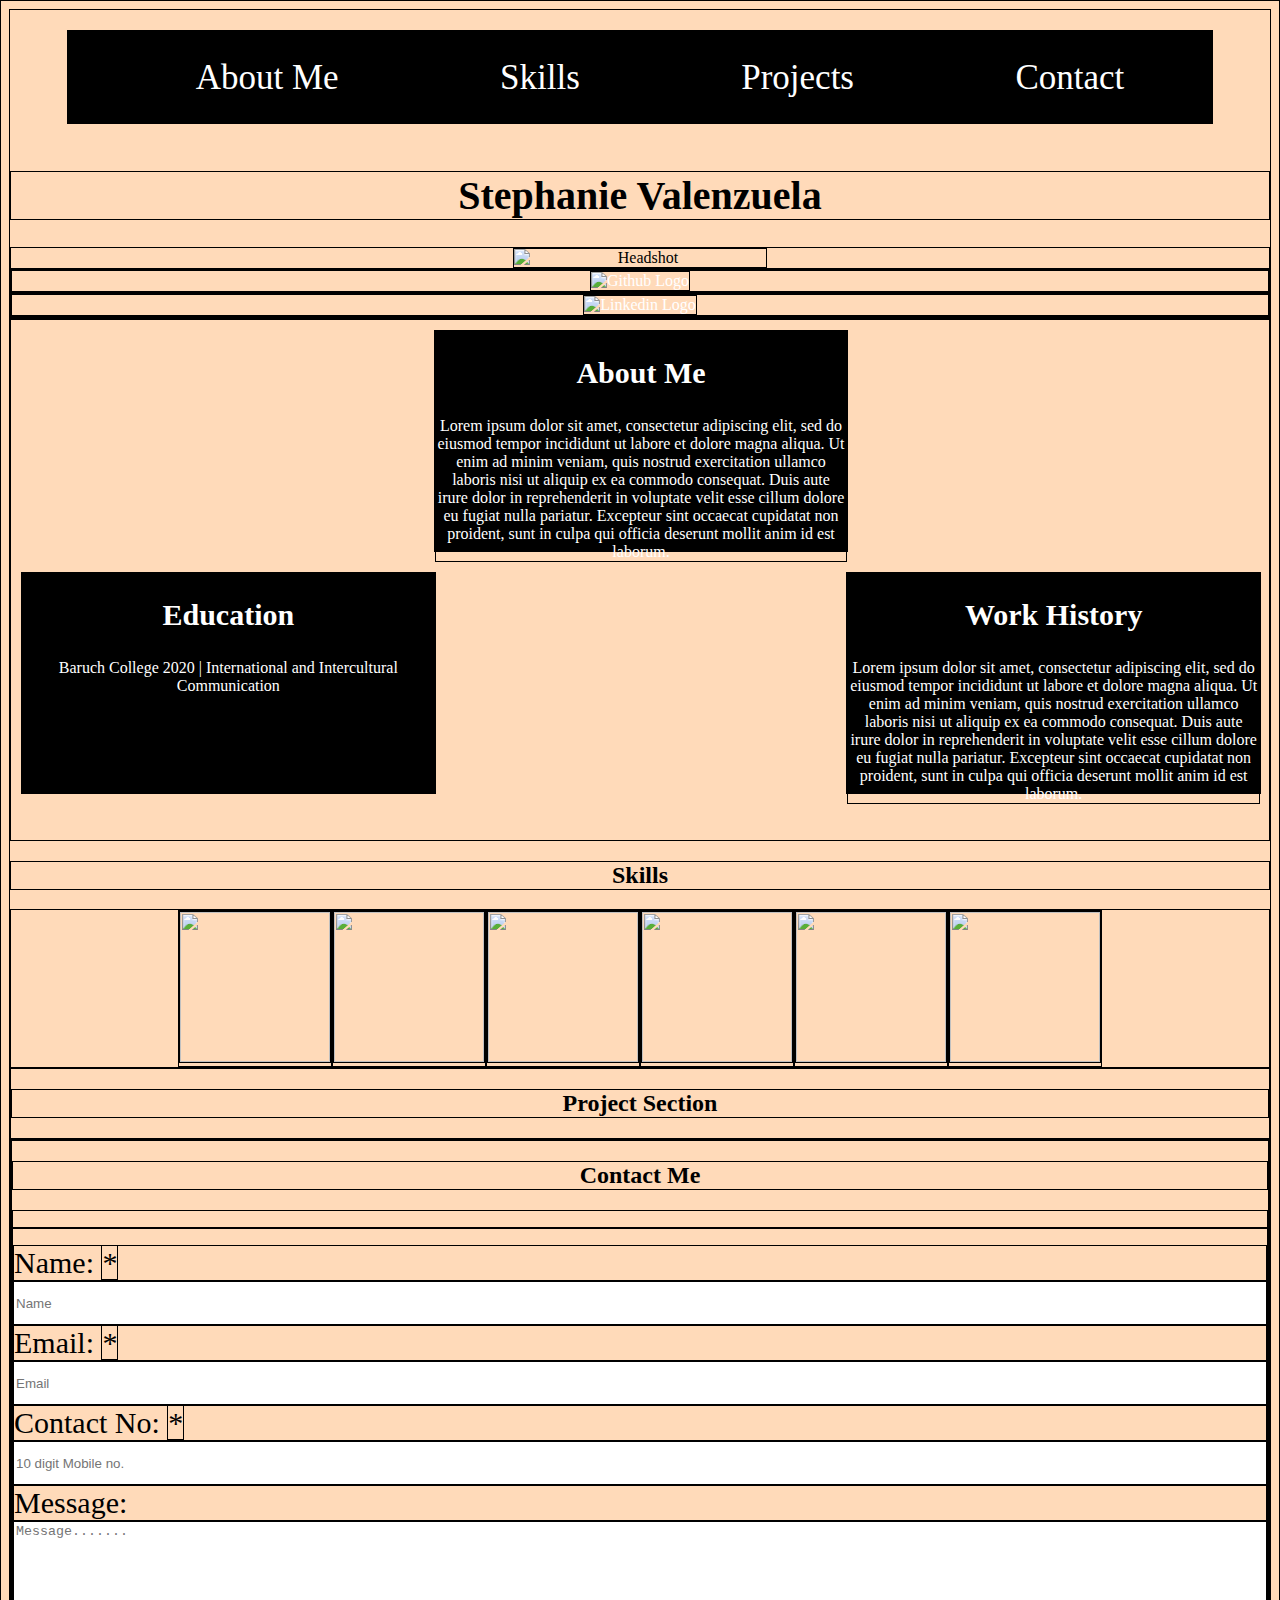
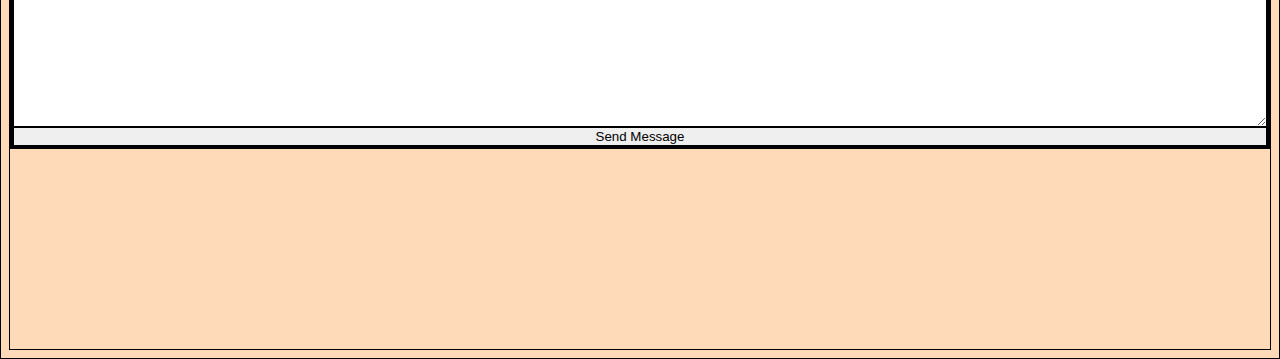
==== index.html @ 975cd6d8 "new changes" ====
<!DOCTYPE html>
<html lang="en">
<head>
    <meta charset="UTF-8">
    <meta name="viewport" content="width=device-width, initial-scale=1.0">
    <title>JSON Test</title>
    <script
    src="https://code.jquery.com/jquery-3.5.1.js"
    integrity="sha256-QWo7LDvxbWT2tbbQ97B53yJnYU3WhH/C8ycbRAkjPDc="
    crossorigin="anonymous" defer></script>
    <link rel="stylesheet" href="style.css">
    <script type="text/javascript" src="main.js" defer></script>
   
    <!--
    <style type="text/css">
        img {
            width: 400px;
        }
    </style>
    -->

    

</head>
<body>
    <header>
    <nav class ="tabletBlock">
        <ul>
            <li><a href="#aboutHeaderCopy">About Me</a></li>
            <li><a href="#skillsHeader">Skills</a></li>
            <li><a href="#projectHeader">Projects</a></li>
            <li><a href="#contactHeader">Contact</a></li>
        </ul>
    </nav>

        <nav class="desktopBlock">
            <div class="burger">☰</div>
            <div class="tabletLink"><a href="#aboutHeader">About Me</a></div>
            <div class="tabletLink"><a href="#skillsHeader">Skills</a></div>
            <div class="tabletLink"><a href="#projectHeader">Projects</a></div>
            <div class="tabletLink"><a href="#contactHeader">Contact</a></div>
           
    </nav>

</header>
        
            <h1 id="name">Stephanie Valenzuela</h1>
            <div class="headshotSection">
                <img class="headshot" src="https://drscdn.500px.org/photo/1018550134/m%3D256/v2?sig=6af01da31e4c8478c1edacd9b166d43d00615f0f2726a0ee5d3b8e464237938c" alt="Headshot">
            </div>
        <div class="Logos">
            <a href="https://github.com/svalenzuela1">
                <img class="githubLogo" src="https://github.githubassets.com/images/modules/logos_page/GitHub-Logo.png" alt="Github Logo"><a href="https://github.com/svalenzuela1"></a>
            </a>

            <a>
                <img class="linkedinLogo" src="https://upload.wikimedia.org/wikipedia/commons/thumb/0/01/LinkedIn_Logo.svg/1024px-LinkedIn_Logo.svg.png" alt="Linkedin Logo"> <a href="https://www.linkedin.com/in/stephanie-v-568577141/"></a>
            </a>
          <!--  <img src="https://drscdn.500px.org/photo/1018550134/m%3D900/v2?sig=9d50279fc38ce0d0d78063d9394e8881e8acc5c278f2526e3326abfda5688c95" alt="headshot"> -->
        </div>
    <div class="hideOnDesktop">
        <h2 id="aboutHeader">About Me</h2>

          <div class="beginning1">

    <p class="about">Lorem ipsum dolor sit amet, consectetur adipiscing elit, 
        sed do eiusmod tempor incididunt ut labore et dolore magna aliqua. Ut enim ad 
        minim veniam, quis nostrud exercitation ullamco laboris nisi ut aliquip ex ea 
        commodo consequat. Duis aute irure dolor in reprehenderit in voluptate velit 
        esse cillum dolore eu fugiat nulla pariatur. Excepteur sint occaecat cupidatat 
        non proident, sunt in culpa qui officia deserunt mollit anim id est laborum.</p>
    </div>

    <h2 class="educationHeader">Education</h2>
    <div class="beginning2">
    <p class="education"> Baruch College 2020 | International and Intercultural Communication </p>
    </div>


    <h2 class="workHeader"> Work History </h2>

    <div class="beginning3">

    <p class="work">Lorem ipsum dolor sit amet, consectetur adipiscing elit, sed do eiusmod tempor 
        incididunt ut labore et dolore magna aliqua. Ut enim ad minim veniam, quis nostrud 
        exercitation ullamco laboris nisi ut aliquip ex ea commodo consequat. Duis aute 
        irure dolor in reprehenderit in voluptate velit esse cillum dolore eu fugiat nulla 
        pariatur. Excepteur sint occaecat cupidatat non proident, sunt in culpa qui officia 
        deserunt mollit anim id est laborum.</p>
   
    </div>

</div>

<div class="introCopy">

    <div class="beginning1Copy">

        <h2 id="aboutHeaderCopy">About Me</h2>

<p class="aboutCopy">Lorem ipsum dolor sit amet, consectetur adipiscing elit, 
  sed do eiusmod tempor incididunt ut labore et dolore magna aliqua. Ut enim ad 
  minim veniam, quis nostrud exercitation ullamco laboris nisi ut aliquip ex ea 
  commodo consequat. Duis aute irure dolor in reprehenderit in voluptate velit 
  esse cillum dolore eu fugiat nulla pariatur. Excepteur sint occaecat cupidatat 
  non proident, sunt in culpa qui officia deserunt mollit anim id est laborum.</p>
</div>

<div class="beginning2Copy">
    <h2 id="educationHeaderCopy">Education</h2>
<p class="educationCopy"> Baruch College 2020 | International and Intercultural Communication </p>
</div>



<div class="beginning3Copy">

    <h2 id="workHeaderCopy"> Work History </h2>

<p class="workCopy">Lorem ipsum dolor sit amet, consectetur adipiscing elit, sed do eiusmod tempor 
  incididunt ut labore et dolore magna aliqua. Ut enim ad minim veniam, quis nostrud 
  exercitation ullamco laboris nisi ut aliquip ex ea commodo consequat. Duis aute 
  irure dolor in reprehenderit in voluptate velit esse cillum dolore eu fugiat nulla 
  pariatur. Excepteur sint occaecat cupidatat non proident, sunt in culpa qui officia 
  deserunt mollit anim id est laborum.</p>

</div>

</div>
    <h2 id="skillsHeader">Skills</h2>

    <div class="skills">
       
        
    <a>
    <img class="htmlLogo" src="https://www.logolynx.com/images/logolynx/s_4e/4e441838b106d7cb1154de0eb7501381.png">
    </a>

    <a href="http://www.w3.org/html/logo/">
        <img class="cssLogo" src="https://upload.wikimedia.org/wikipedia/commons/thumb/d/d5/CSS3_logo_and_wordmark.svg/544px-CSS3_logo_and_wordmark.svg.png">
    </a>

    <a>
        <img class="jsLogo" src="https://seeklogo.com/images/J/java-script-js-logo-ACF4AE5082-seeklogo.com.png">
    </a>

    <a>
        <img class="jqueryLogo" src="https://openjsf.org/wp-content/uploads/sites/84/2019/10/jquery-logo-vertical_large_square.png">
    </a>

    <a>
        <img class="jsonLogo" src="https://i.pinimg.com/originals/af/e9/21/afe9219d7dc0bb2b255d82ddbf9a872e.png">
    </a>

    <a>
        <img class="pythonLogo" src="https://fontmeme.com/images/Python-Logo.jpg">
    </a>

    </div>
    

    <div class="projectSection"> 
       
        <h2 id="projectHeader">Project Section</h2>


    </div>

   
    
    <div class="contactSection">

        <footer> 
            <h2 id="contactHeader"> Contact Me</h2>

    <form id="form">
    <p id="returnmessage"></p>
    <label class="labels">Name: <span>*</span></label>
    <input class="contactName"type="text" placeholder="Name"/>
    <label class="labels">Email: <span>*</span></label>
    <input class="contactEmail"type="text" placeholder="Email"/>
    <label class="labels">Contact No: <span>*</span></label>
    <input class="contactPhone"type="text" placeholder="10 digit Mobile no."/>
    <label class="labels">Message:</label>
    <textarea class="message" placeholder="Message......."></textarea>
    <input type="button" id="submit" value="Send Message"/>
    </form>
    
        </footer>

    </div>
    

</body>

</html>
---- style.css ----
@media only screen and (min-width: 800px) {
    /*DESKTOP*/

* { border: 1px solid black;}

html {
background-color: peachpuff
}

.desktopBlock {
visibility: hidden;
display: none;
}

header {
display: flex;
width: 90%;
min-width: 320px;
background-color: black;
justify-content: space-between;
margin: 20px auto;
padding: 5px;
}

nav{
box-sizing: content-box;
background-color: black;
width: 100vw; 
height: 80px;

}
ul{
display: flex;
font-size: larger;
justify-content: space-around;

}
li {
list-style-type: none;
font-size: 35px;
}

a{
text-decoration: none;
color: white;
}
#name {
font-size: 40px;
text-align: center;
}

.headshotSection {
display: flex;
justify-content: center;
}
.headshot {
justify-content: center;
text-align: center;
}

.githubLogo, .linkedinLogo {
width: 20%;
height: 20%;
}
/*
.apiImages {
width: 20%;
height: 20%;
flex-direction: flex-end;
display: flex
}
*/

.hideOnDesktop{
visibility: hidden;
display: none;
}

.Logos {
display: flex;
flex-direction: column;
text-align: center;
}
/* beginning of grid */
.introCopy {
display: grid;
grid-template-areas: 
". beginning1Copy ."
"beginning2Copy . beginning3Copy";
padding: 10px;
grid-template-columns: 1fr 1fr 1fr;
grid-template-rows: 1fr 4fr;
height: 500px;
/*
width: 90%;
margin: auto;
*/
}

.beginning1Copy {
grid-area: beginning1Copy;
color: white;
background-color: black;
height: 220px;
width: 100%;
text-align: center;
/*
grid-row-start: auto;
*/
margin-bottom: 20px;
}
#aboutHeaderCopy, #workHeaderCopy, #educationHeaderCopy {
font-size: 30px;
}
.beginning2Copy {
grid-area: beginning2Copy;
color: white;
background-color: black;
height: 220px;
width: 100%;
text-align: center;
margin-bottom: 50px;
}

.beginning3Copy {
grid-area: beginning3Copy;
grid-template-rows: span;
color: white;
background-color: black;
height: 220px;
width: 100%;
text-align: center;
margin-bottom: 50px;
}
/* end of grid */

.beginning1 {
display: flex;
justify-content: center;
}

#aboutHeader {
text-align: center;
font-size: 16;
}

.about {
background-color: white;
border: 2px solid burlywood;
color: burlywood;
width: 400px;
line-height: 2; 
}

.beginning2 {
display: flex;
justify-content: center;
}

.educationHeader {
font-size: 25px;
text-align: center;
}

.education {
background-color: white;
border: 2px solid burlywood;
color: burlywood;
height: 200px; 
width: 310px;
line-height: 2;
text-align: center;
}

.beginning3{
display: flex;
justify-content: center;
}

.workHeader {
font-size: 25px;
text-align: center;
}

.work {
background-color: white;
border: 2px solid burlywood;
color: burlywood;
margin-bottom: 100px;
width: 400px;
line-height: 2;
}

#skillsHeader {
text-align: center;
}

.skills {
display: flex;
justify-content: center;
flex-wrap: wrap;
}

.htmlLogo, .cssLogo, .jsLogo, .jqueryLogo, .jsonLogo, .pythonLogo {
flex-direction: row;
height: 150px;
width: 150px;
}

#projectHeader{
text-align: center;
}

/*
.API {
display: flex;
justify-content: center;
flex-direction: column;
}
.apiImages {
justify-content: center;
flex-direction: column;
width: 20%;
height: 20%;
}
*/

img {
width: 20%;
height: 20%;
}

body {
display: flex;
flex-direction: column;
align-content: space-between;
}
.projectSection {
display: flex;
flex-direction: column;
justify-content: center;
}


#form {
display: flex;
flex-direction: column;
}

#contactHeader{
text-align: center;
}

.contactSection {
margin-bottom: 200px;
align-content: flex-end;
flex-direction: row;
}

.contactFormHeader {
text-align: center; 
}

.contactName {
flex-direction: row;
height: 40px;
}

.contactEmail {
flex-direction: row;
height: 40px;
}

.contactPhone {
flex-direction: row;
height: 40px;
}

.message {
height: 200px;
}

.labels {
font-size: 30px;
}

}

@media only screen and (max-width: 800px) {
/* TABLET */
* { border: 1px solid black;}

html {
background-color: peachpuff
}

body {
display: flex;
flex-direction: column;
align-content: space-between;
}

.introCopy {
display: none;
}

/*alex tutorial*/
header {
display: flex;
width: 80%;
min-width: 450px;
background-color: black;
justify-content: space-between;
margin: 20px auto;
padding: 5px;
}

/*
.logo {
font-size: larger;
color: white; 
margin: 20px;
font-family: 
}
*/

.desktopBlock {
display: flex;
justify-content: space-around;
width: 40%;
align-content: center;
margin: 20px;
flex-direction: column;
font-size: 20px;
line-height: 2;
}

nav div a {
color: white;
text-decoration: none;
}

.burger {
color: white;
font-size: x-large;
}

.tabletLink {
display: none;
flex-direction: column;
}
/* end of alex tutorial */

.tabletBlock {
visibility: hidden;
display: none;
}

a {
text-decoration: none;
color: white;
}

#name {
font-size: 40px;
text-align: center;
}

.headshotSection {
display: flex;
justify-content: center;
}
.headshot {
justify-content: center;
text-align: center;
}

.githubLogo, .linkedinLogo {
width: 40%;
height: 40%;
}

.Logos {
display: flex;
flex-direction: column;
text-align: center;
}

.beginning1 {
display: flex;
justify-content: center;
}

#aboutHeader {
text-align: center;
font-size: 16;
}

.about {
background-color: white;
border: 2px solid burlywood;
color: burlywood;
margin-bottom: 100px;
width: 400px;
line-height: 2; 
}

.beginning2 {
display: flex;
justify-content: center;
}

.educationHeader {
font-size: 25px;
text-align: center;
}

.education {
background-color: white;
border: 2px solid burlywood;
color: burlywood;
height: 200px; 
width: 310px;
line-height: 2;
text-align: center;
}

.beginning3{
display: flex;
justify-content: center;
}

.workHeader {
font-size: 25px;
text-align: center;
}

.work {
background-color: white;
border: 2px solid burlywood;
color: burlywood;
margin-bottom: 100px;
width: 400px;
line-height: 2;
}

#skillsHeader {
text-align: center;
}

.skills {
display: flex;
justify-content: center;
flex-wrap: wrap;
}

.htmlLogo, .cssLogo, .jsLogo, .jqueryLogo, .jsonLogo, .pythonLogo {
flex-direction: row;
height: 150px;
width: 150px;
}

#projectHeader{
text-align: center;
}
/* Beginning of API Section */
.apiImages {
width: 50%;
height: 50%;
}

.apiTitles {
font-size: 50px;
}

.apiTexts {
font-size: 40px;
}
/* End Of API Section */
body {
display: flex;
flex-direction: column;
align-content: space-between;
}
.projectSection {
display: flex;
flex-direction: column;
justify-content: center;
}


#form {
display: flex;
flex-direction: column;
}
#contactHeader{
text-align: center;
}

.contactSection {
margin-bottom: 200px;
align-content: flex-end;
flex-direction: row;

}

.contactFormHeader {
text-align: center;

}

.contactName {
flex-direction: row;
height: 40px;
}

.contactEmail {
flex-direction: row;
height: 40px;
}

.contactPhone {
flex-direction: row;
height: 40px;
}

.message {
height: 200px;
}
.labels {
font-size: 30px;
}    

}

@media only screen and (max-width: 450px) {
* { border: 1px solid black;}

html {
background-color: peachpuff
}

.introCopy {
display: none;
}

.tabletBlock {
visibility: hidden;
display: none;
}

/*alex tutorial*/
header {
display: flex;
width: 90%;
min-width: 10px;
background-color: black;
justify-content: space-between;
margin: 20px auto;
padding: 5px;
}

.desktopBlock {
display: flex;
justify-content: space-around;
width: 40%;
align-content: center;
margin: 20px;
flex-direction: column;
}

nav div a {
color: white;
text-decoration: none;
}

.burger {
color: white;
font-size: x-large;
}

.tabletLink {
display: none;
flex-direction: column;
font-size: 20px;
}
/* end of alex tutorial */

a{
text-decoration: none;
color: white;
}
#name {
font-size: 40px;
text-align: center;
color: white;
background-color: black;
}

.headshotSection {
display: flex;
justify-content: center;
}
.headshot {
justify-content: center;
text-align: center;
}

.githubLogo, .linkedinLogo {
width: 40%;
height: 40%;
}

.Logos {
display: flex;
flex-direction: column;
text-align: center;
}

.beginning1 {
display: flex;
justify-content: center;
}

#aboutHeader {
text-align: center;
font-size: 30;
color: white;
background-color: black;
}

.about {
background-color: white;
border: 2px solid burlywood;
color: burlywood;
width: 400px;
line-height: 2; 
}

.beginning2 {
display: flex;
justify-content: center;
}

.educationHeader {
font-size: 30px;
text-align: center;
color: white;
background-color: black;
}

.education {
background-color: white;
border: 2px solid burlywood;
color: burlywood;
height: 200px; 
width: 310px;
line-height: 2;
text-align: center;
}

.beginning3{
display: flex;
justify-content: center;
}

.workHeader {
font-size: 25px;
text-align: center;
color: white;
background-color: black;
}

.work {
background-color: white;
border: 2px solid burlywood;
color: burlywood;
margin-bottom: 100px;
width: 400px;
line-height: 2;
}

#skillsHeader {
text-align: center;
font-size: 30px;
color: white;
background-color: black;
}

.skills {
display: flex;
justify-content: center;
flex-wrap: wrap;
background-color: black;
}

.htmlLogo, .cssLogo, .jsLogo, .jqueryLogo, .jsonLogo, .pythonLogo {
flex-direction: row;
height: 150px;
width: 150px;
}

#projectHeader{
text-align: center;
font-size: 30px;
color: white;
background-color: black;
}

.projectSection {
display: flex;
flex-direction: column;
justify-content: center;
}

/* Beginning of API Section */
.apiImages {
width: 100%;
height: 100%;
}

.apiTitles {
font-size: 50px;
color: white; 
background-color: black;
}

.apiTexts {
font-size: 25px;
color: white;
background-color: black;
}
/* End Of API Section */

#form {
display: flex;
flex-direction: column;
}
#contactHeader{
text-align: center;
}

.contactSection {
margin-bottom: 200px;
align-content: flex-end;
flex-direction: row;

}

.contactFormHeader {
text-align: center;

}

.contactName {
flex-direction: row;
height: 40px;
}

.contactEmail {
flex-direction: row;
height: 40px;
}

.contactPhone {
flex-direction: row;
height: 40px;
}

.message {
height: 200px;
}
.labels {
font-size: 30px;
}

}
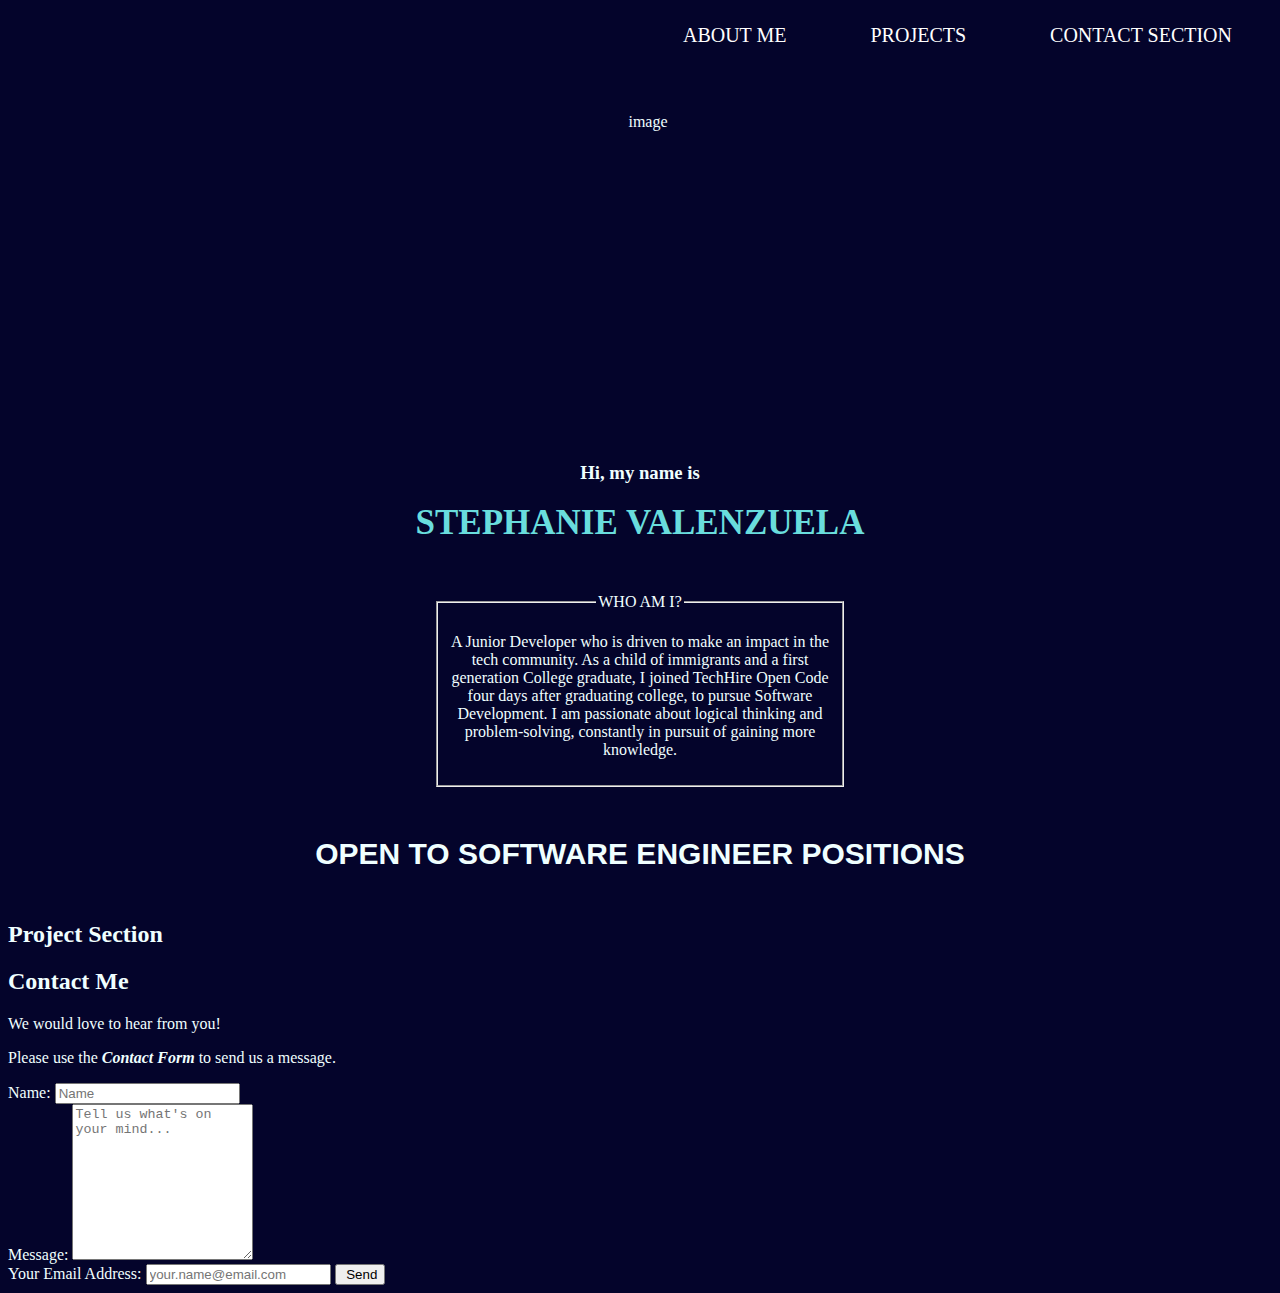
==== commit b54f180c: "starting portfolio anew" ====
--- a/index.html
+++ b/index.html
@@ -3,162 +3,43 @@
 <head>
     <meta charset="UTF-8">
     <meta name="viewport" content="width=device-width, initial-scale=1.0">
-    <title>JSON Test</title>
+    <title>Software Engineer</title>
     <script
     src="https://code.jquery.com/jquery-3.5.1.js"
     integrity="sha256-QWo7LDvxbWT2tbbQ97B53yJnYU3WhH/C8ycbRAkjPDc="
     crossorigin="anonymous" defer></script>
+
     <link rel="stylesheet" href="style.css">
-    <script type="text/javascript" src="main.js" defer></script>
-   
-    <!--
-    <style type="text/css">
-        img {
-            width: 400px;
-        }
-    </style>
-    -->
-
-    
-
+    <script src="main.js" defer></script>
 </head>
 <body>
-    <header>
-    <nav class ="tabletBlock">
+    <div class="nav">
+    <nav>
+
         <ul>
-            <li><a href="#aboutHeaderCopy">About Me</a></li>
-            <li><a href="#skillsHeader">Skills</a></li>
-            <li><a href="#projectHeader">Projects</a></li>
-            <li><a href="#contactHeader">Contact</a></li>
+            <li class="li"><a class="li" href="#aboutMe">ABOUT ME</a></li>
+            <li class="li"><a class="li" href="#projectHeader">PROJECTS</a></li>
+            <li class="li"><a class="li" href="#contactHeader">CONTACT SECTION</a></li>
+           
         </ul>
     </nav>
+    </div> <!--END OF NAV-->
 
-        <nav class="desktopBlock">
-            <div class="burger">☰</div>
-            <div class="tabletLink"><a href="#aboutHeader">About Me</a></div>
-            <div class="tabletLink"><a href="#skillsHeader">Skills</a></div>
-            <div class="tabletLink"><a href="#projectHeader">Projects</a></div>
-            <div class="tabletLink"><a href="#contactHeader">Contact</a></div>
-           
-    </nav>
-
-</header>
-        
-            <h1 id="name">Stephanie Valenzuela</h1>
-            <div class="headshotSection">
-                <img class="headshot" src="https://drscdn.500px.org/photo/1018550134/m%3D256/v2?sig=6af01da31e4c8478c1edacd9b166d43d00615f0f2726a0ee5d3b8e464237938c" alt="Headshot">
-            </div>
-        <div class="Logos">
-            <a href="https://github.com/svalenzuela1">
-                <img class="githubLogo" src="https://github.githubassets.com/images/modules/logos_page/GitHub-Logo.png" alt="Github Logo"><a href="https://github.com/svalenzuela1"></a>
-            </a>
-
-            <a>
-                <img class="linkedinLogo" src="https://upload.wikimedia.org/wikipedia/commons/thumb/0/01/LinkedIn_Logo.svg/1024px-LinkedIn_Logo.svg.png" alt="Linkedin Logo"> <a href="https://www.linkedin.com/in/stephanie-v-568577141/"></a>
-            </a>
-          <!--  <img src="https://drscdn.500px.org/photo/1018550134/m%3D900/v2?sig=9d50279fc38ce0d0d78063d9394e8881e8acc5c278f2526e3326abfda5688c95" alt="headshot"> -->
-        </div>
-    <div class="hideOnDesktop">
-        <h2 id="aboutHeader">About Me</h2>
-
-          <div class="beginning1">
-
-    <p class="about">Lorem ipsum dolor sit amet, consectetur adipiscing elit, 
-        sed do eiusmod tempor incididunt ut labore et dolore magna aliqua. Ut enim ad 
-        minim veniam, quis nostrud exercitation ullamco laboris nisi ut aliquip ex ea 
-        commodo consequat. Duis aute irure dolor in reprehenderit in voluptate velit 
-        esse cillum dolore eu fugiat nulla pariatur. Excepteur sint occaecat cupidatat 
-        non proident, sunt in culpa qui officia deserunt mollit anim id est laborum.</p>
-    </div>
-
-    <h2 class="educationHeader">Education</h2>
-    <div class="beginning2">
-    <p class="education"> Baruch College 2020 | International and Intercultural Communication </p>
-    </div>
-
-
-    <h2 class="workHeader"> Work History </h2>
-
-    <div class="beginning3">
-
-    <p class="work">Lorem ipsum dolor sit amet, consectetur adipiscing elit, sed do eiusmod tempor 
-        incididunt ut labore et dolore magna aliqua. Ut enim ad minim veniam, quis nostrud 
-        exercitation ullamco laboris nisi ut aliquip ex ea commodo consequat. Duis aute 
-        irure dolor in reprehenderit in voluptate velit esse cillum dolore eu fugiat nulla 
-        pariatur. Excepteur sint occaecat cupidatat non proident, sunt in culpa qui officia 
-        deserunt mollit anim id est laborum.</p>
-   
-    </div>
-
-</div>
-
-<div class="introCopy">
-
-    <div class="beginning1Copy">
-
-        <h2 id="aboutHeaderCopy">About Me</h2>
-
-<p class="aboutCopy">Lorem ipsum dolor sit amet, consectetur adipiscing elit, 
-  sed do eiusmod tempor incididunt ut labore et dolore magna aliqua. Ut enim ad 
-  minim veniam, quis nostrud exercitation ullamco laboris nisi ut aliquip ex ea 
-  commodo consequat. Duis aute irure dolor in reprehenderit in voluptate velit 
-  esse cillum dolore eu fugiat nulla pariatur. Excepteur sint occaecat cupidatat 
-  non proident, sunt in culpa qui officia deserunt mollit anim id est laborum.</p>
-</div>
-
-<div class="beginning2Copy">
-    <h2 id="educationHeaderCopy">Education</h2>
-<p class="educationCopy"> Baruch College 2020 | International and Intercultural Communication </p>
-</div>
-
-
-
-<div class="beginning3Copy">
-
-    <h2 id="workHeaderCopy"> Work History </h2>
-
-<p class="workCopy">Lorem ipsum dolor sit amet, consectetur adipiscing elit, sed do eiusmod tempor 
-  incididunt ut labore et dolore magna aliqua. Ut enim ad minim veniam, quis nostrud 
-  exercitation ullamco laboris nisi ut aliquip ex ea commodo consequat. Duis aute 
-  irure dolor in reprehenderit in voluptate velit esse cillum dolore eu fugiat nulla 
-  pariatur. Excepteur sint occaecat cupidatat non proident, sunt in culpa qui officia 
-  deserunt mollit anim id est laborum.</p>
-
-</div>
-
-</div>
-    <h2 id="skillsHeader">Skills</h2>
-
-    <div class="skills">
-       
-        
-    <a>
-    <img class="htmlLogo" src="https://www.logolynx.com/images/logolynx/s_4e/4e441838b106d7cb1154de0eb7501381.png">
-    </a>
-
-    <a href="http://www.w3.org/html/logo/">
-        <img class="cssLogo" src="https://upload.wikimedia.org/wikipedia/commons/thumb/d/d5/CSS3_logo_and_wordmark.svg/544px-CSS3_logo_and_wordmark.svg.png">
-    </a>
-
-    <a>
-        <img class="jsLogo" src="https://seeklogo.com/images/J/java-script-js-logo-ACF4AE5082-seeklogo.com.png">
-    </a>
-
-    <a>
-        <img class="jqueryLogo" src="https://openjsf.org/wp-content/uploads/sites/84/2019/10/jquery-logo-vertical_large_square.png">
-    </a>
-
-    <a>
-        <img class="jsonLogo" src="https://i.pinimg.com/originals/af/e9/21/afe9219d7dc0bb2b255d82ddbf9a872e.png">
-    </a>
-
-    <a>
-        <img class="pythonLogo" src="https://fontmeme.com/images/Python-Logo.jpg">
-    </a>
-
+    <div class="intro"> 
+        <img class="portfolioimg" src="https://res.cloudinary.com/stephaniev/image/upload/v1601494626/IMG_2216_vlk6qn.jpg" alt="image">
+        <h3>Hi, my name is </h3>
+        <h1 class="name"> STEPHANIE VALENZUELA</h1>
+        <fieldset class="fieldset1"> <legend> WHO AM I?</legend>
+            <p> A Junior Developer who is driven to make an impact in the tech community. 
+                As a child of immigrants and a first generation College graduate, I joined 
+                TechHire Open Code four days after graduating college, to pursue Software Development. I am passionate about 
+                logical thinking and problem-solving, constantly in pursuit of gaining more 
+                knowledge.</p>
+            </fieldset>
+        <h3 class="position"> OPEN TO SOFTWARE ENGINEER POSITIONS</h3>
     </div>
     
-
+<!--Project Section with API's-->
     <div class="projectSection"> 
        
         <h2 id="projectHeader">Project Section</h2>
@@ -167,25 +48,69 @@
     </div>
 
    
-    
+
+   <!--Walkthrough by H-Educate Blog--> 
     <div class="contactSection">
 
         <footer> 
             <h2 id="contactHeader"> Contact Me</h2>
+   
+            <aside class="contactText">
+        <p>
+            We would love to hear from you!
+        </p>
+        <p>
+            Please use the <b><em>Contact Form</em></b>
+            to send us a message.
+        </p>
+    </aside>
 
-    <form id="form">
-    <p id="returnmessage"></p>
-    <label class="labels">Name: <span>*</span></label>
-    <input class="contactName"type="text" placeholder="Name"/>
-    <label class="labels">Email: <span>*</span></label>
-    <input class="contactEmail"type="text" placeholder="Email"/>
-    <label class="labels">Contact No: <span>*</span></label>
-    <input class="contactPhone"type="text" placeholder="10 digit Mobile no."/>
-    <label class="labels">Message:</label>
-    <textarea class="message" placeholder="Message......."></textarea>
-    <input type="button" id="submit" value="Send Message"/>
+   
+
+
+    <form id="form" method="POST" class="pure-form pure-form-stacked" data-email="from_email@example.com"
+          action="https://script.google.com/macros/s/AKfycbwkThBxyinhKJig6MOSROdhkd7DQUTVb_y--uBG/exec">
+
+
+
+
+        <label class="labels" for="name">Name: </label>
+        <input class="contactName" name="name" placeholder="Name" />
+
+        <br>
+
+
+        <label class="labels "for="message">Message: </label>
+        <textarea class="message" name="message" rows="10"
+                  placeholder="Tell us what's on your mind..."></textarea>
+
+        <br>
+
+        <label class="labels" for="email"> Your Email Address:</label>
+        <input class="contactEmail" name="email" type="email" value=""
+               required placeholder="your.name@email.com" />
+
+
+
+        <button id="submit">
+            &nbsp;Send
+        </button>
+
     </form>
-    
+
+    <!-- Customise the Thankyou Message People See when they submit the form: -->
+    <div style="display:none;" id="thankyou_message">
+        <h2>
+            Thanks for contacting us!
+            We will get back to you soon!
+        </h2>
+    </div>
+
+
+    <script data-cfasync="false" type="text/javascript"
+            src="https://cdn.rawgit.com/dwyl/learn-to-send-email-via-google-script-html-no-server/master/form-submission-handler.js"></script>
+
+
         </footer>
 
     </div>
--- a/style.css
+++ b/style.css
@@ -1,777 +1,85 @@
-@media only screen and (min-width: 800px) {
-    /*DESKTOP*/
-
-* { border: 1px solid black;}
-
 html {
-background-color: peachpuff
+    background-color: rgb(4, 4, 43);
+    color: azure;
 }
 
-.desktopBlock {
-visibility: hidden;
-display: none;
+.nav{
+    color: white;
+    display: flex;
+   justify-content: flex-end;
 }
+/* nav {
+    background-color: grey; 
+    height: 50%;
+    width: 100%;
+} */
 
-header {
-display: flex;
-width: 90%;
-min-width: 320px;
-background-color: black;
-justify-content: space-between;
-margin: 20px auto;
-padding: 5px;
-}
-
-nav{
-box-sizing: content-box;
-background-color: black;
-width: 100vw; 
-height: 80px;
-
-}
-ul{
-display: flex;
-font-size: larger;
-justify-content: space-around;
-
-}
-li {
-list-style-type: none;
-font-size: 35px;
-}
-
-a{
-text-decoration: none;
-color: white;
-}
-#name {
-font-size: 40px;
-text-align: center;
-}
-
-.headshotSection {
-display: flex;
-justify-content: center;
-}
-.headshot {
-justify-content: center;
-text-align: center;
-}
-
-.githubLogo, .linkedinLogo {
-width: 20%;
-height: 20%;
-}
-/*
-.apiImages {
-width: 20%;
-height: 20%;
-flex-direction: flex-end;
-display: flex
-}
-*/
-
-.hideOnDesktop{
-visibility: hidden;
-display: none;
-}
-
-.Logos {
-display: flex;
-flex-direction: column;
-text-align: center;
-}
-/* beginning of grid */
-.introCopy {
-display: grid;
-grid-template-areas: 
-". beginning1Copy ."
-"beginning2Copy . beginning3Copy";
-padding: 10px;
-grid-template-columns: 1fr 1fr 1fr;
-grid-template-rows: 1fr 4fr;
-height: 500px;
-/*
-width: 90%;
-margin: auto;
-*/
-}
-
-.beginning1Copy {
-grid-area: beginning1Copy;
-color: white;
-background-color: black;
-height: 220px;
-width: 100%;
-text-align: center;
-/*
-grid-row-start: auto;
-*/
-margin-bottom: 20px;
-}
-#aboutHeaderCopy, #workHeaderCopy, #educationHeaderCopy {
-font-size: 30px;
-}
-.beginning2Copy {
-grid-area: beginning2Copy;
-color: white;
-background-color: black;
-height: 220px;
-width: 100%;
-text-align: center;
-margin-bottom: 50px;
-}
-
-.beginning3Copy {
-grid-area: beginning3Copy;
-grid-template-rows: span;
-color: white;
-background-color: black;
-height: 220px;
-width: 100%;
-text-align: center;
-margin-bottom: 50px;
-}
-/* end of grid */
-
-.beginning1 {
-display: flex;
-justify-content: center;
-}
-
-#aboutHeader {
-text-align: center;
-font-size: 16;
-}
-
-.about {
-background-color: white;
-border: 2px solid burlywood;
-color: burlywood;
-width: 400px;
-line-height: 2; 
-}
-
-.beginning2 {
-display: flex;
-justify-content: center;
-}
-
-.educationHeader {
-font-size: 25px;
-text-align: center;
-}
-
-.education {
-background-color: white;
-border: 2px solid burlywood;
-color: burlywood;
-height: 200px; 
-width: 310px;
-line-height: 2;
-text-align: center;
-}
-
-.beginning3{
-display: flex;
-justify-content: center;
-}
-
-.workHeader {
-font-size: 25px;
-text-align: center;
-}
-
-.work {
-background-color: white;
-border: 2px solid burlywood;
-color: burlywood;
-margin-bottom: 100px;
-width: 400px;
-line-height: 2;
-}
-
-#skillsHeader {
-text-align: center;
-}
-
-.skills {
-display: flex;
-justify-content: center;
-flex-wrap: wrap;
-}
-
-.htmlLogo, .cssLogo, .jsLogo, .jqueryLogo, .jsonLogo, .pythonLogo {
-flex-direction: row;
-height: 150px;
-width: 150px;
-}
-
-#projectHeader{
-text-align: center;
-}
-
-/*
-.API {
-display: flex;
-justify-content: center;
-flex-direction: column;
-}
-.apiImages {
-justify-content: center;
-flex-direction: column;
-width: 20%;
-height: 20%;
-}
-*/
-
-img {
-width: 20%;
-height: 20%;
-}
-
-body {
-display: flex;
-flex-direction: column;
-align-content: space-between;
-}
-.projectSection {
-display: flex;
-flex-direction: column;
-justify-content: center;
+.li{
+    display: inline;
+    padding: 20px;
+    font-size: 20px;
+    color: white;
+    text-decoration: none;
 }
 
 
-#form {
-display: flex;
-flex-direction: column;
+.li:hover{
+     background: rgb(65, 6, 92);
+     font-size: 25px;
 }
 
-#contactHeader{
-text-align: center;
+.name {
+    font-size: 35px;
+    color: rgb(105, 221, 221);
+    font-family: Cambria, Cochin, Georgia, Times, 'Times New Roman', serif;
+    margin-bottom: 50px;
+    margin-top: 1px;
 }
 
-.contactSection {
-margin-bottom: 200px;
-align-content: flex-end;
-flex-direction: row;
+.portfolioimg {
+    height: 300px;
+    width: 200px;
+    border-radius: 40%;
+    overflow: hidden;
+    margin-bottom: 30px;
+}
+.position {
+    color: azure;
+    font-size: 30px;
+    font-family: -apple-system, BlinkMacSystemFont, 'Segoe UI', Roboto, Oxygen, Ubuntu, Cantarell, 'Open Sans', 'Helvetica Neue', sans-serif;
+}
+.intro {
+    display: flex;
+    flex-direction: column;
+    align-items: center;
+    margin-top: 50px;
+    text-align: center;
 }
 
-.contactFormHeader {
-text-align: center; 
+.fieldset1{
+    text-align: center;
+    width: 30%;
+    margin-bottom: 20px;
 }
 
-.contactName {
-flex-direction: row;
-height: 40px;
+/* .API{
+    display:flex;
+    flex-direction: row;
+} */
+
+/* PROJECT SECTION */
+.apiImages {
+    height: 10%;
+    width: 20%;
 }
 
-.contactEmail {
-flex-direction: row;
-height: 40px;
+.apiURL {
+    font-size: 10px;
+    color: white;
 }
 
-.contactPhone {
-flex-direction: row;
-height: 40px;
-}
-
-.message {
-height: 200px;
-}
-
-.labels {
-font-size: 30px;
-}
-
-}
-
-@media only screen and (max-width: 800px) {
-/* TABLET */
-* { border: 1px solid black;}
-
-html {
-background-color: peachpuff
-}
-
-body {
-display: flex;
-flex-direction: column;
-align-content: space-between;
-}
-
-.introCopy {
-display: none;
-}
-
-/*alex tutorial*/
-header {
-display: flex;
-width: 80%;
-min-width: 450px;
-background-color: black;
-justify-content: space-between;
-margin: 20px auto;
-padding: 5px;
-}
-
-/*
-.logo {
-font-size: larger;
-color: white; 
-margin: 20px;
-font-family: 
-}
-*/
-
-.desktopBlock {
-display: flex;
-justify-content: space-around;
-width: 40%;
-align-content: center;
-margin: 20px;
-flex-direction: column;
-font-size: 20px;
-line-height: 2;
-}
-
-nav div a {
-color: white;
-text-decoration: none;
-}
-
-.burger {
-color: white;
-font-size: x-large;
-}
-
-.tabletLink {
-display: none;
-flex-direction: column;
-}
-/* end of alex tutorial */
-
-.tabletBlock {
-visibility: hidden;
-display: none;
-}
-
-a {
-text-decoration: none;
-color: white;
-}
-
-#name {
-font-size: 40px;
-text-align: center;
-}
-
-.headshotSection {
-display: flex;
-justify-content: center;
-}
-.headshot {
-justify-content: center;
-text-align: center;
-}
-
-.githubLogo, .linkedinLogo {
-width: 40%;
-height: 40%;
-}
-
-.Logos {
-display: flex;
-flex-direction: column;
-text-align: center;
-}
-
-.beginning1 {
-display: flex;
-justify-content: center;
-}
-
-#aboutHeader {
-text-align: center;
-font-size: 16;
-}
-
-.about {
-background-color: white;
-border: 2px solid burlywood;
-color: burlywood;
-margin-bottom: 100px;
-width: 400px;
-line-height: 2; 
-}
-
-.beginning2 {
-display: flex;
-justify-content: center;
-}
-
-.educationHeader {
-font-size: 25px;
-text-align: center;
-}
-
-.education {
-background-color: white;
-border: 2px solid burlywood;
-color: burlywood;
-height: 200px; 
-width: 310px;
-line-height: 2;
-text-align: center;
-}
-
-.beginning3{
-display: flex;
-justify-content: center;
-}
-
-.workHeader {
-font-size: 25px;
-text-align: center;
-}
-
-.work {
-background-color: white;
-border: 2px solid burlywood;
-color: burlywood;
-margin-bottom: 100px;
-width: 400px;
-line-height: 2;
-}
-
-#skillsHeader {
-text-align: center;
-}
-
-.skills {
-display: flex;
-justify-content: center;
-flex-wrap: wrap;
-}
-
-.htmlLogo, .cssLogo, .jsLogo, .jqueryLogo, .jsonLogo, .pythonLogo {
-flex-direction: row;
-height: 150px;
-width: 150px;
-}
-
-#projectHeader{
-text-align: center;
-}
-/* Beginning of API Section */
-.apiImages {
-width: 50%;
-height: 50%;
-}
-
-.apiTitles {
-font-size: 50px;
-}
-
-.apiTexts {
-font-size: 40px;
-}
-/* End Of API Section */
-body {
-display: flex;
-flex-direction: column;
-align-content: space-between;
-}
-.projectSection {
-display: flex;
-flex-direction: column;
-justify-content: center;
-}
+/* END OF PROJECT SECTION */
 
 
-#form {
-display: flex;
-flex-direction: column;
-}
-#contactHeader{
-text-align: center;
-}
 
-.contactSection {
-margin-bottom: 200px;
-align-content: flex-end;
-flex-direction: row;
 
-}
-
-.contactFormHeader {
-text-align: center;
-
-}
-
-.contactName {
-flex-direction: row;
-height: 40px;
-}
-
-.contactEmail {
-flex-direction: row;
-height: 40px;
-}
-
-.contactPhone {
-flex-direction: row;
-height: 40px;
-}
-
-.message {
-height: 200px;
-}
-.labels {
-font-size: 30px;
-}    
-
-}
-
-@media only screen and (max-width: 450px) {
-* { border: 1px solid black;}
-
-html {
-background-color: peachpuff
-}
-
-.introCopy {
-display: none;
-}
-
-.tabletBlock {
-visibility: hidden;
-display: none;
-}
-
-/*alex tutorial*/
-header {
-display: flex;
-width: 90%;
-min-width: 10px;
-background-color: black;
-justify-content: space-between;
-margin: 20px auto;
-padding: 5px;
-}
-
-.desktopBlock {
-display: flex;
-justify-content: space-around;
-width: 40%;
-align-content: center;
-margin: 20px;
-flex-direction: column;
-}
-
-nav div a {
-color: white;
-text-decoration: none;
-}
-
-.burger {
-color: white;
-font-size: x-large;
-}
-
-.tabletLink {
-display: none;
-flex-direction: column;
-font-size: 20px;
-}
-/* end of alex tutorial */
-
-a{
-text-decoration: none;
-color: white;
-}
-#name {
-font-size: 40px;
-text-align: center;
-color: white;
-background-color: black;
-}
-
-.headshotSection {
-display: flex;
-justify-content: center;
-}
-.headshot {
-justify-content: center;
-text-align: center;
-}
-
-.githubLogo, .linkedinLogo {
-width: 40%;
-height: 40%;
-}
-
-.Logos {
-display: flex;
-flex-direction: column;
-text-align: center;
-}
-
-.beginning1 {
-display: flex;
-justify-content: center;
-}
-
-#aboutHeader {
-text-align: center;
-font-size: 30;
-color: white;
-background-color: black;
-}
-
-.about {
-background-color: white;
-border: 2px solid burlywood;
-color: burlywood;
-width: 400px;
-line-height: 2; 
-}
-
-.beginning2 {
-display: flex;
-justify-content: center;
-}
-
-.educationHeader {
-font-size: 30px;
-text-align: center;
-color: white;
-background-color: black;
-}
-
-.education {
-background-color: white;
-border: 2px solid burlywood;
-color: burlywood;
-height: 200px; 
-width: 310px;
-line-height: 2;
-text-align: center;
-}
-
-.beginning3{
-display: flex;
-justify-content: center;
-}
-
-.workHeader {
-font-size: 25px;
-text-align: center;
-color: white;
-background-color: black;
-}
-
-.work {
-background-color: white;
-border: 2px solid burlywood;
-color: burlywood;
-margin-bottom: 100px;
-width: 400px;
-line-height: 2;
-}
-
-#skillsHeader {
-text-align: center;
-font-size: 30px;
-color: white;
-background-color: black;
-}
-
-.skills {
-display: flex;
-justify-content: center;
-flex-wrap: wrap;
-background-color: black;
-}
-
-.htmlLogo, .cssLogo, .jsLogo, .jqueryLogo, .jsonLogo, .pythonLogo {
-flex-direction: row;
-height: 150px;
-width: 150px;
-}
-
-#projectHeader{
-text-align: center;
-font-size: 30px;
-color: white;
-background-color: black;
-}
-
-.projectSection {
-display: flex;
-flex-direction: column;
-justify-content: center;
-}
-
-/* Beginning of API Section */
-.apiImages {
-width: 100%;
-height: 100%;
-}
-
-.apiTitles {
-font-size: 50px;
-color: white; 
-background-color: black;
-}
-
-.apiTexts {
-font-size: 25px;
-color: white;
-background-color: black;
-}
-/* End Of API Section */
-
-#form {
-display: flex;
-flex-direction: column;
-}
-#contactHeader{
-text-align: center;
-}
-
-.contactSection {
-margin-bottom: 200px;
-align-content: flex-end;
-flex-direction: row;
-
-}
-
-.contactFormHeader {
-text-align: center;
-
-}
-
-.contactName {
-flex-direction: row;
-height: 40px;
-}
-
-.contactEmail {
-flex-direction: row;
-height: 40px;
-}
-
-.contactPhone {
-flex-direction: row;
-height: 40px;
-}
-
-.message {
-height: 200px;
-}
-.labels {
-font-size: 30px;
-}
-
-}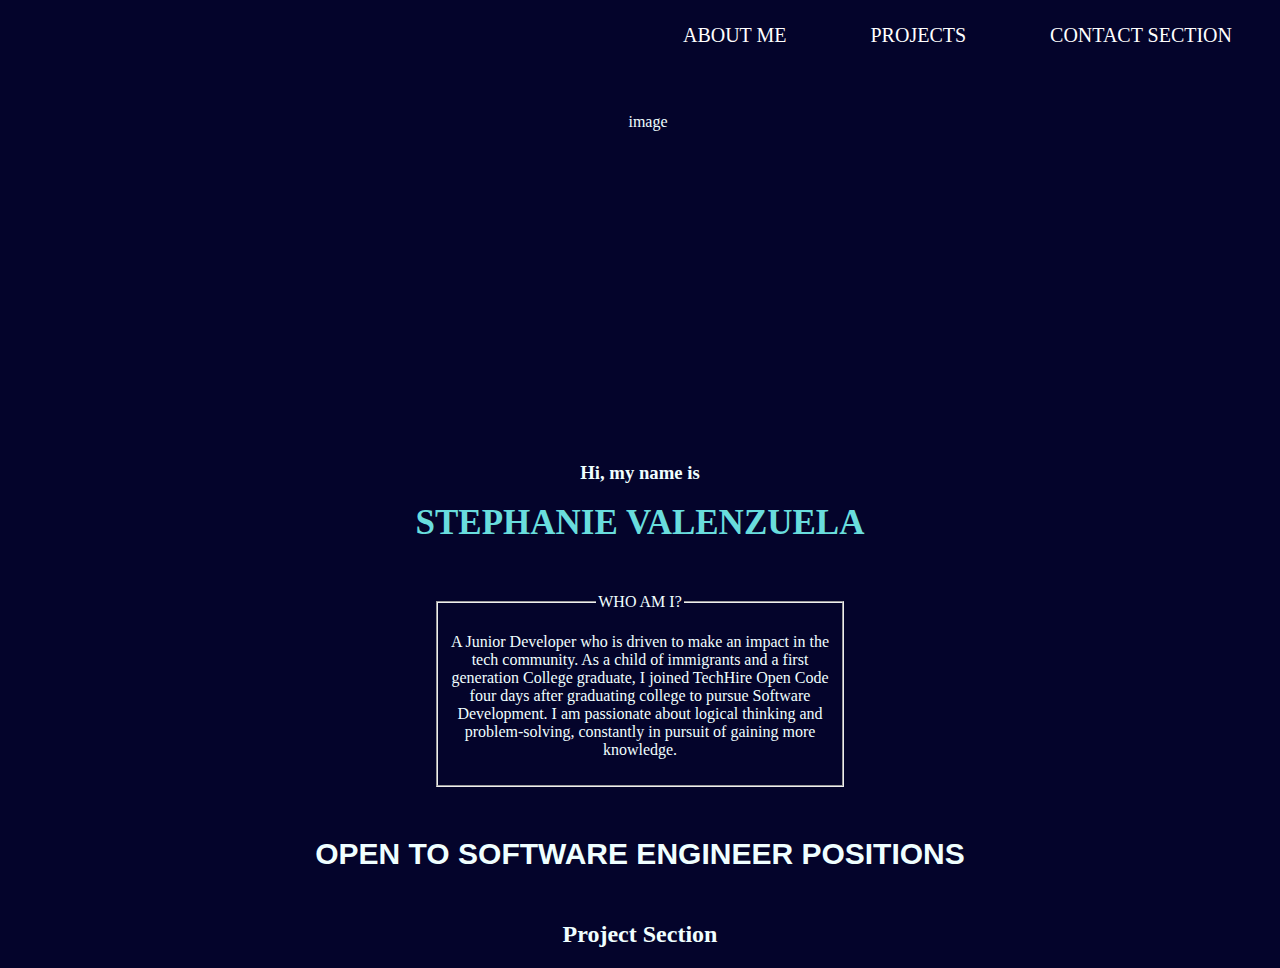
==== commit 3053eff8: "project section complete" ====
--- a/index.html
+++ b/index.html
@@ -27,12 +27,12 @@
 
     <div class="intro"> 
         <img class="portfolioimg" src="https://res.cloudinary.com/stephaniev/image/upload/v1601494626/IMG_2216_vlk6qn.jpg" alt="image">
-        <h3>Hi, my name is </h3>
+        <h3 id="aboutMe">Hi, my name is </h3>
         <h1 class="name"> STEPHANIE VALENZUELA</h1>
         <fieldset class="fieldset1"> <legend> WHO AM I?</legend>
             <p> A Junior Developer who is driven to make an impact in the tech community. 
                 As a child of immigrants and a first generation College graduate, I joined 
-                TechHire Open Code four days after graduating college, to pursue Software Development. I am passionate about 
+                TechHire Open Code four days after graduating college to pursue Software Development. I am passionate about 
                 logical thinking and problem-solving, constantly in pursuit of gaining more 
                 knowledge.</p>
             </fieldset>
@@ -40,16 +40,17 @@
     </div>
     
 <!--Project Section with API's-->
+<h2 id="projectHeader">Project Section</h2>
+
     <div class="projectSection"> 
        
-        <h2 id="projectHeader">Project Section</h2>
 
 
     </div>
 
    
-
-   <!--Walkthrough by H-Educate Blog--> 
+<!--
+   Walkthrough by H-Educate Blog
     <div class="contactSection">
 
         <footer> 
@@ -98,7 +99,7 @@
 
     </form>
 
-    <!-- Customise the Thankyou Message People See when they submit the form: -->
+     Customise the Thankyou Message People See when they submit the form: 
     <div style="display:none;" id="thankyou_message">
         <h2>
             Thanks for contacting us!
@@ -115,7 +116,7 @@
 
     </div>
     
-
+-->
 </body>
 
 </html>--- a/style.css
+++ b/style.css
@@ -62,22 +62,45 @@
     margin-bottom: 20px;
 }
 
-/* .API{
-    display:flex;
-    flex-direction: row;
-} */
 
 /* PROJECT SECTION */
+#projectHeader {
+text-align: center;
+}
+
+.projectSection{
+    /* display: grid; 
+    grid-template-areas: 
+    ".API .API .API";
+    grid-template-columns: 1fr;
+    grid-template-rows: 1fr 4fr; */
+
+}
+
+.API{
+    display:flex;
+    flex-direction: column;
+    align-items: center;
+    padding: 10px;
+}
+
 .apiImages {
     height: 10%;
     width: 20%;
 }
 
-.apiURL {
-    font-size: 10px;
+.apiURL, .githubURL {
+    font-size: 20px;
     color: white;
+    border: 2px solid azure;
+    width: 20%;
+    text-decoration: none;
+    text-align: center;
 }
 
+.apiURL:hover, .githubURL:hover {
+    font-size: 40px;
+}
 /* END OF PROJECT SECTION */
 
 
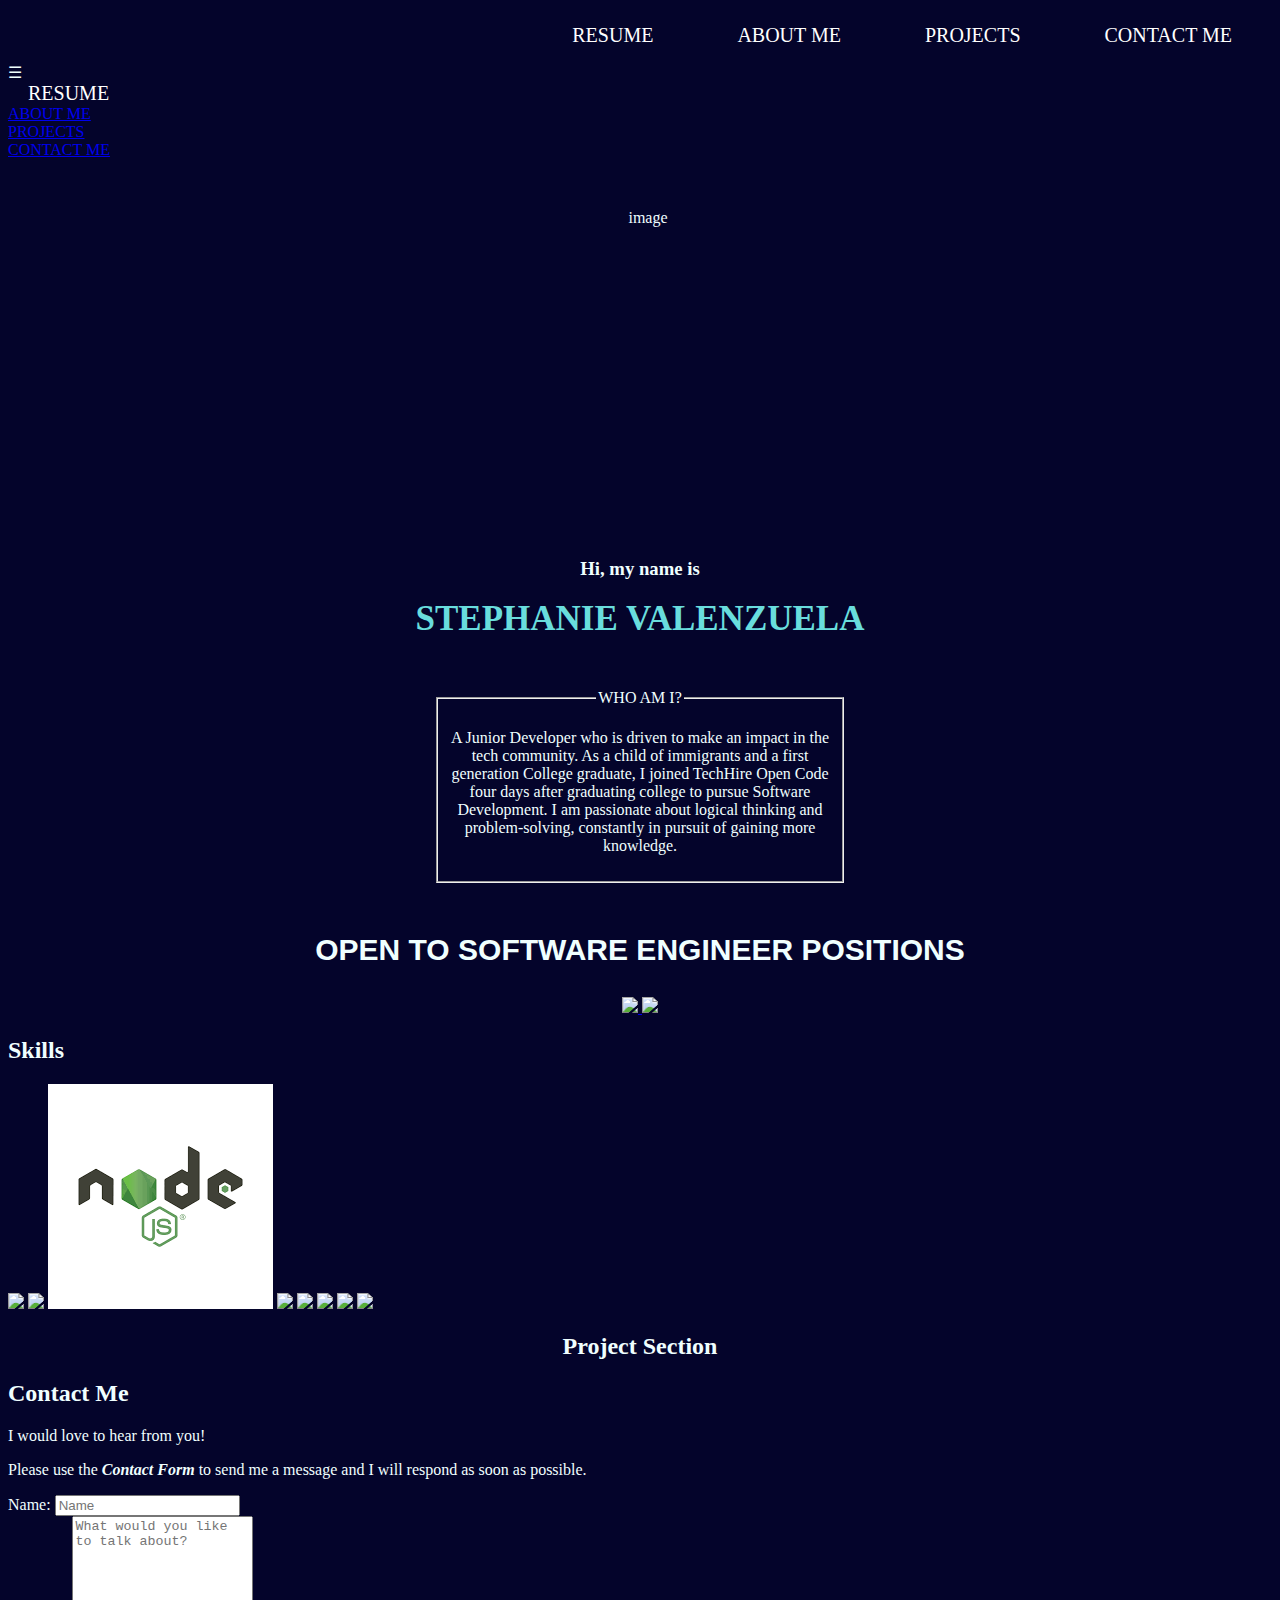
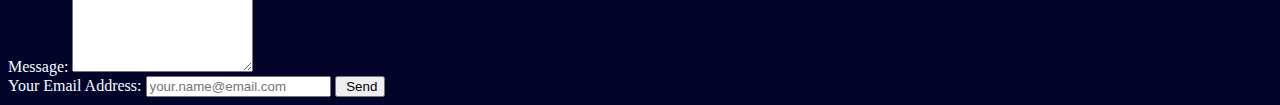
==== commit 412a92e4: "changed resume link" ====
--- a/index.html
+++ b/index.html
@@ -13,20 +13,32 @@
     <script src="main.js" defer></script>
 </head>
 <body>
+    
     <div class="nav">
     <nav>
 
         <ul>
+            <li class="li"><a class="li" target="_blank" href="https://drive.google.com/file/d/1TAj2-vJIDwMgDhTHkAuQrWNHPoCg812z/view?usp=sharing">RESUME</a></li>
             <li class="li"><a class="li" href="#aboutMe">ABOUT ME</a></li>
             <li class="li"><a class="li" href="#projectHeader">PROJECTS</a></li>
-            <li class="li"><a class="li" href="#contactHeader">CONTACT SECTION</a></li>
+            <li class="li"><a class="li" href="#contactHeader">CONTACT ME</a></li>
            
         </ul>
     </nav>
     </div> <!--END OF NAV-->
 
+    <nav class="desktopBlock">
+        <div class="burger">☰</div>
+        <div class="tabletLink"><a class="li" target="_blank" href="https://drive.google.com/file/d/19jefvgnWmGXVQpa36GtpPeUyuZSssMvT/view">RESUME</a></div>
+        <div class="tabletLink"><a class="tabletLink" href="#aboutMe">ABOUT ME</a></div>
+        <div class="tabletLink"><a class="tabletLink" href="#projectHeader">PROJECTS</a></div>
+        <div class="tabletLink"><a class="tabletLink" href="#contactHeader">CONTACT ME</a></div>
+</nav>
+
+    </div> <!--END OF NAV-->
+
     <div class="intro"> 
-        <img class="portfolioimg" src="https://res.cloudinary.com/stephaniev/image/upload/v1601494626/IMG_2216_vlk6qn.jpg" alt="image">
+        <img class="portfolioimg" src="https://res.cloudinary.com/stephaniev/image/upload/v1602111407/IMG_2375_sv00u0.jpg" alt="image">
         <h3 id="aboutMe">Hi, my name is </h3>
         <h1 class="name"> STEPHANIE VALENZUELA</h1>
         <fieldset class="fieldset1"> <legend> WHO AM I?</legend>
@@ -37,8 +49,31 @@
                 knowledge.</p>
             </fieldset>
         <h3 class="position"> OPEN TO SOFTWARE ENGINEER POSITIONS</h3>
+        <div class="connect">
+            <a target="_blank" href="https://github.com/svalenzuela1">
+            <img class="logo" src="https://cdn3.iconfinder.com/data/icons/inficons/512/github.png">
+            </a>
+            <a target="_blank" href="https://www.linkedin.com/in/stephanie-v-568577141/">
+            <img class="logo" src="https://cdn.iconscout.com/icon/free/png-256/linkedin-2662666-2213265.png">
+            </a>
+
+        </div>
     </div>
     
+<!--SKILLS SECTION-->
+<h2 class="skillsHeader">Skills</h2>
+
+<div class="skillSection">
+<img class="skillsLogo" src="https://squareboat.com/storage/photos/3/Blog%20Images/HTML%20and%20CSS.jpeg">
+<img class="skillsLogo" src="https://www.logolynx.com/images/logolynx/b6/b6eac18f2577f07b92644a0e8f6fcb3b.png">
+<img class="skillsLogo" src="[data-uri]">
+<img class="skillsLogo" src="https://banner2.cleanpng.com/20180704/zoa/kisspng-jquery-ui-javascript-web-browser-pasargad-5b3d093837a4d4.5712269815307267122279.jpg">
+<img class="skillsLogo" src="https://pbs.twimg.com/profile_images/752613886734372864/DUdEE4DC.jpg">
+<img class="skillsLogo" src="https://3.bp.blogspot.com/-ntcyMLl7YCc/W1yw_rTCUNI/AAAAAAAAAvo/jvcrd9_lCrw3AHSlxYqbN-_ffK79ufUHACPcBGAYYCw/s1600/rails-img.png">
+<img class="skillsLogo" src="https://cacm.acm.org/system/assets/0003/6080/112719_Python_Software_Foundation_Logo.large.jpg?1574877902&1574877902">
+<img class="skillsLogo" src="https://djangocentral.com/wp-content/uploads/2019/03/New-Project-13.png">
+</div>
+
 <!--Project Section with API's-->
 <h2 id="projectHeader">Project Section</h2>
 
@@ -49,8 +84,8 @@
     </div>
 
    
-<!--
-   Walkthrough by H-Educate Blog
+
+   <!-- Walkthrough by H-Educate Blog -->
     <div class="contactSection">
 
         <footer> 
@@ -58,11 +93,11 @@
    
             <aside class="contactText">
         <p>
-            We would love to hear from you!
+            I would love to hear from you!
         </p>
         <p>
             Please use the <b><em>Contact Form</em></b>
-            to send us a message.
+            to send me a message and I will respond as soon as possible.
         </p>
     </aside>
 
@@ -83,7 +118,7 @@
 
         <label class="labels "for="message">Message: </label>
         <textarea class="message" name="message" rows="10"
-                  placeholder="Tell us what's on your mind..."></textarea>
+                  placeholder="What would you like to talk about?"></textarea>
 
         <br>
 
@@ -99,11 +134,11 @@
 
     </form>
 
-     Customise the Thankyou Message People See when they submit the form: 
+     <!-- Customise the Thankyou Message People See when they submit the form:  -->
     <div style="display:none;" id="thankyou_message">
         <h2>
-            Thanks for contacting us!
-            We will get back to you soon!
+            Thanks for contacting me!
+            I will get back to you soon!
         </h2>
     </div>
 
@@ -116,7 +151,7 @@
 
     </div>
     
--->
+
 </body>
 
-</html>+</html>
